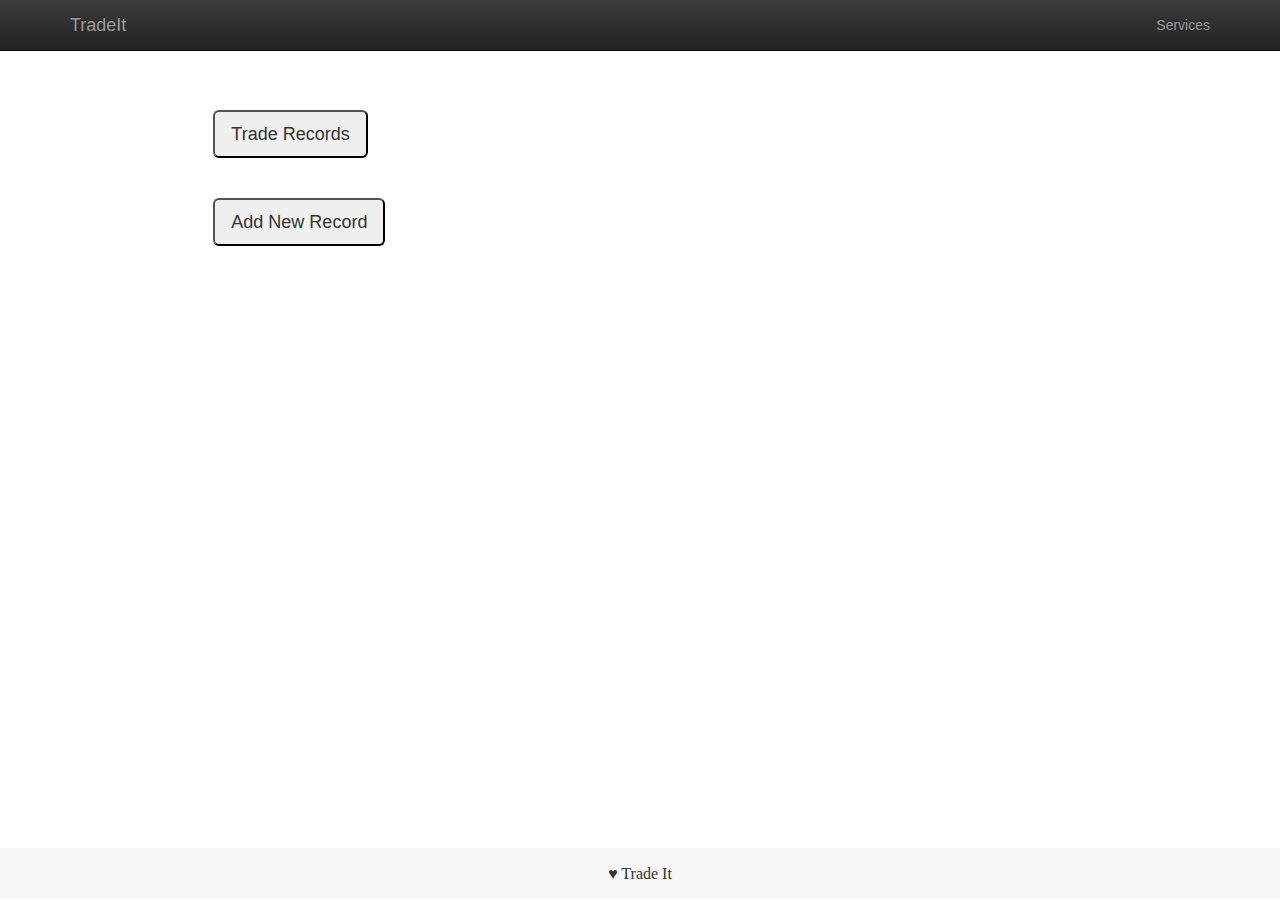
==== index.html @ a4fb557e "first commit" ====
<!DOCTYPE html>
<!--[if lt IE 7]>
<html class="no-js lt-ie9 lt-ie8 lt-ie7"> <![endif]-->
<!--[if IE 7]>
<html class="no-js lt-ie9 lt-ie8"> <![endif]-->
<!--[if IE 8]>
<html class="no-js lt-ie9"> <![endif]-->
<!--[if gt IE 8]><!-->
<html class="no-js" > <!--<![endif]-->
<head>

    <!-- Meta-Information -->
    <title>Trade It</title>
    <meta charset="utf-8">
    <meta http-equiv="X-UA-Compatible" content="IE=edge,chrome=1">
    <meta name="description" content="Trade It">
    <meta name="viewport" content="width=device-width, initial-scale=1">

    <!-- Vendor: Bootstrap Stylesheets http://getbootstrap.com -->
    <link rel="stylesheet" href="/css/bootstrap.min.css"> 
    <link rel="stylesheet" href="/css/bootstrap-theme.min.css"> 
     
     
    
    <!-- Our Website CSS Styles -->
    <link rel="stylesheet" href="css/main.css">
    

</head>
<body ng-app="tradeIt">
<!--[if lt IE 7]>
<p class="browsehappy">You are using an <strong>outdated</strong> browser. Please <a href="http://browsehappy.com/">upgrade
    your browser</a> to improve your experience.</p>
<![endif]-->

<!-- Our Website Content Goes Here -->
<div ng-include='"templates/header.html"'></div>
<div ng-view></div>
<div ng-include='"templates/footer.html"'></div>

<!-- Vendor: Javascripts -->
<script src="//ajax.googleapis.com/ajax/libs/jquery/1.11.0/jquery.min.js"></script>
<script src="//maxcdn.bootstrapcdn.com/bootstrap/3.2.0/js/bootstrap.min.js"></script>

<!-- Vendor: Angular, followed by our custom Javascripts -->
<script src="js/libs/angular.min.js"></script>
<script src="js/libs/angular-route.js"></script>

<!-- Our Website Javascripts -->
<script src="js/main.js"></script>
<script src="js/angular/homeController.js"></script>
<script src="js/angular/dataService.js"></script>
<script src="js/angular/recordsController.js"></script>
<script src="js/angular/addRecord.js"></script>
<script src="js/angular/balanceController.js"></script>
</body>
</html>
---- css/main.css ----
/* 
Custom CSS for...
'Modern Business' HTML Theme by Start Bootstrap

All Start Bootstrap themes are licensed under Apache 2.0. 
For more info and more free Bootstrap 3 HTML themes, visit http://startbootstrap.com!
*/

/* Global Styles */

html, body {
    height: 100%;
}

body {
    padding-top: 50px;
    padding-bottom: 20px;
}

.dropdown {
    cursor:pointer;
}


.img-home-portfolio,
.img-customer,
.portfolio-item {
    margin-bottom: 30px;
}

.tab-pane {
    margin-top: 15px;
}

/* Page Sections */
.section,
.section-colored {
    padding: 50px 0;
}

.section-colored {
    background-color: #e1e1e1;
    /* change this to change the background color of a colored section */
}

.sidebar {
    margin-top: 40px;
}

.sidebar ul {
    border-radius: 5px;
    padding: 5px;
    border: 1px solid #cccccc;
}

/* Half Page Height Carousel Customization */
.carousel {
    height: 50%;
}

.item,
.active,
.carousel-inner {
    height: 100%;
}

.fill {
    width: 100%;
    height: 100%;
    background-position: center;
    background-size: cover;
}

/* Social Icons Styles */
.list-social-icons {
    margin-bottom: 45px;
}

.tooltip-social a {
    text-decoration: none;
    color: inherit;
}

.facebook-link a:hover {
    color: #3b5998;
}

.linkedin-link a:hover {
    color: #007fb1;
}

.twitter-link a:hover {
    color: #39a9e0;
}

.google-plus-link a:hover {
    color: #d14836;
}

/* Service Page Styles */
.service-icon {
    font-size: 50px;
}

/* 404 Page Styles */
.error-404 {
    font-size: 8em;
}

/* Pricing Page Styles */
.price {
    font-size: 4em;
}

.price-cents {
    vertical-align: super;
    font-size: 50%;
}

.price-month {
    font-size: 35%;
    font-style: italic;
}

.footer{
    position: fixed;
    text-align: center ;
    font-size: 16px ;
    font-family: verdana ;
    width: 100% ;
    height: 50px ;
	bottom: 2px;
	padding: 15px;
    background-color: #f6f6f6 ;
}


/* Responsive Styles */
@media (max-width: 767px) {

    .carousel {
        height: 70%;
        /* increases the carousel height so it looks good on phones */
    }
}
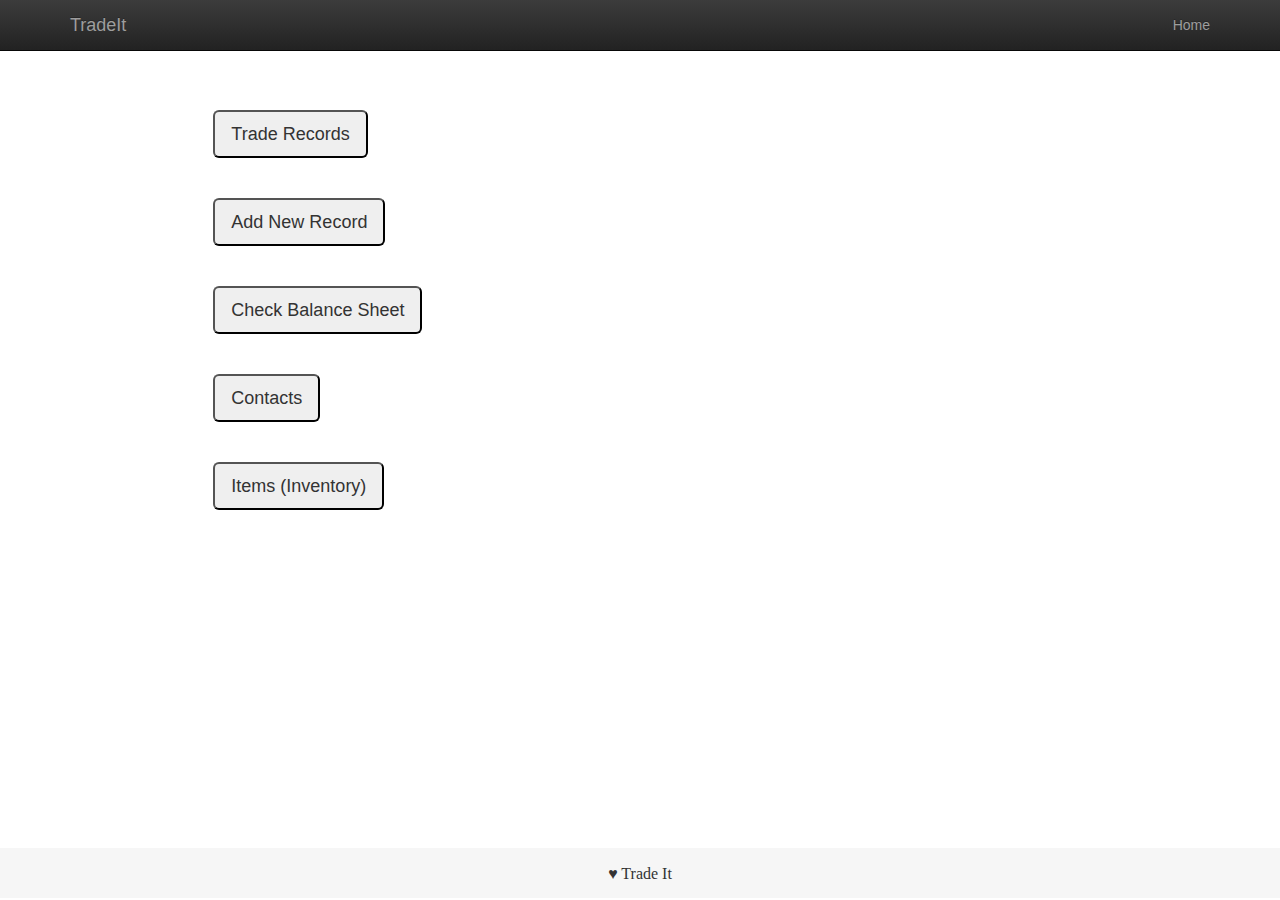
==== commit e279528f: "some more changes" ====
--- a/index.html
+++ b/index.html
@@ -53,5 +53,10 @@
 <script src="js/angular/recordsController.js"></script>
 <script src="js/angular/addRecord.js"></script>
 <script src="js/angular/balanceController.js"></script>
+<script src="js/angular/contactsController.js"></script>
+<script src="js/angular/itemsController.js"></script>
+<script src="js/angular/contactsService.js"></script>
+<script src="js/angular/itemsService.js"></script>
+<script src="js/angular/messageService.js"></script>
 </body>
 </html>